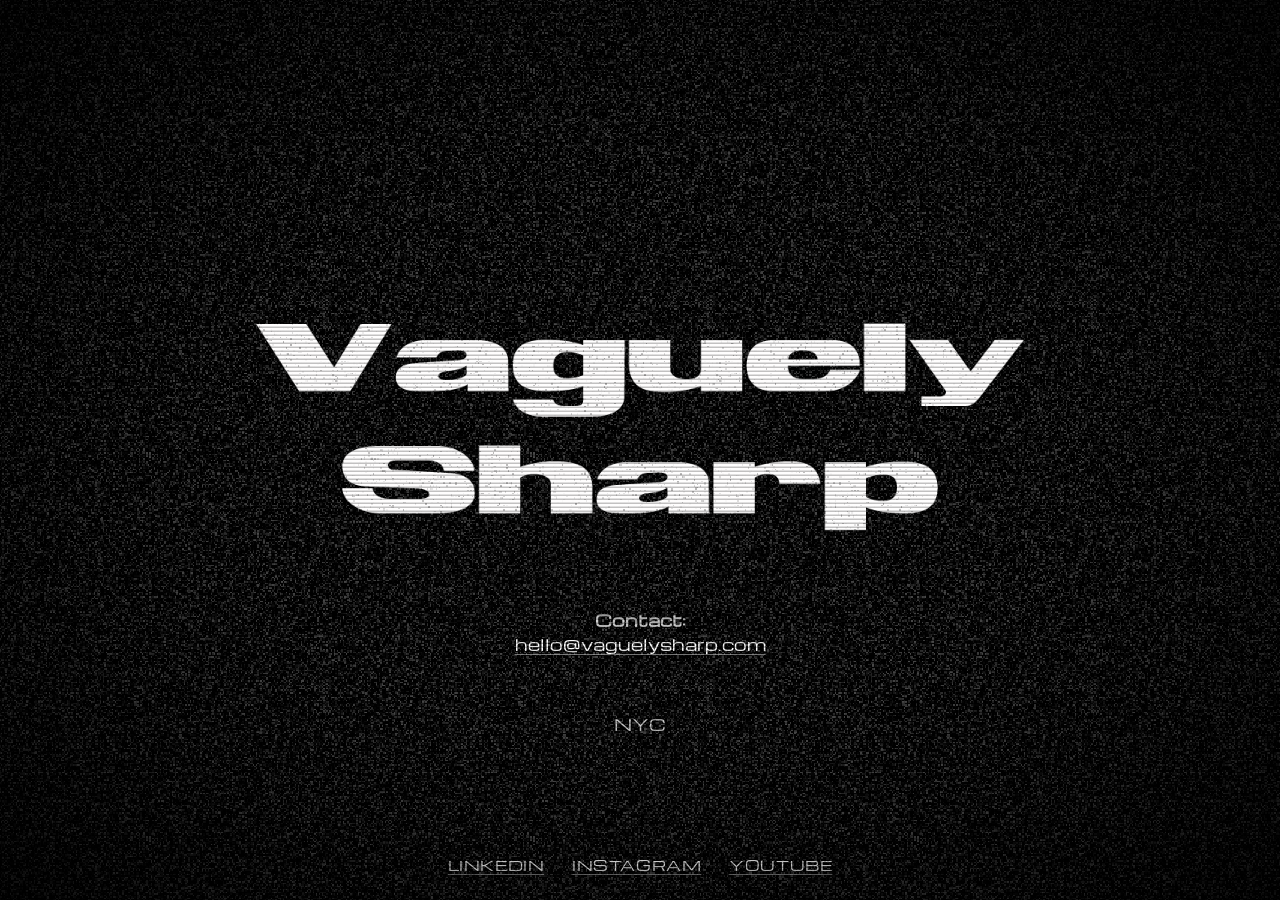
==== Website V4/index.html @ 3234818d "Publish the Vaguely Sharp V4 homepage" ====
<!doctype html>
<html lang="en">
  <head>
    <meta charset="utf-8">
    <meta name="viewport" content="width=device-width, initial-scale=1">
    <meta name="theme-color" content="#000000">
    <title>Vaguely Sharp</title>
    <link rel="preconnect" href="https://fonts.googleapis.com">
    <link rel="preconnect" href="https://fonts.gstatic.com" crossorigin>
    <link rel="stylesheet" href="https://fonts.googleapis.com/css2?family=Michroma&amp;display=swap">
    <link rel="stylesheet" href="styles.css">
    <script src="effects.js?v=2" defer></script>
  </head>
  <body>
    <main class="landing">
      <h1 class="wordmark">
        <img src="assets/vaguely-sharp-white.png" width="4000" height="1180" alt="Vaguely Sharp">
        <span class="signal-slice" aria-hidden="true">
          <img src="assets/vaguely-sharp-white.png" width="4000" height="1180" alt="">
        </span>
        <span class="signal-band" aria-hidden="true"></span>
      </h1>
      <div class="landing-details">
        <address class="contact">
          <p><strong>Contact:</strong><br><a href="mailto:hello@vaguelysharp.com">hello@vaguelysharp.com</a></p>
          <p>NYC</p>
        </address>
        <nav class="social-links" aria-label="Social media">
          <a href="https://www.linkedin.com/company/vaguelysharp/" target="_blank" rel="noopener noreferrer">LinkedIn</a>
          <a href="https://www.instagram.com/vaguelysharp/" target="_blank" rel="noopener noreferrer">Instagram</a>
          <a href="https://www.youtube.com/@vaguelysharp" target="_blank" rel="noopener noreferrer">YouTube</a>
        </nav>
      </div>
    </main>
    <div class="crt" aria-hidden="true">
      <span class="crt__roll"></span>
    </div>
    <div class="cursor" aria-hidden="true" hidden>
      <span class="crosshair crosshair--ghost"></span>
      <span class="crosshair crosshair--tip"></span>
    </div>
  </body>
</html>
---- Website V4/styles.css ----
:root {
  color-scheme: dark;
  background: #000;
  color: #fff;
  font-family: Michroma, sans-serif;
}

body {
  margin: 0;
}

.landing {
  --wordmark-lift: 1.5rem;
  display: grid;
  grid-template-rows: minmax(var(--wordmark-lift), 1fr) auto minmax(min-content, 1fr);
  min-height: 100vh;
  min-height: 100svh;
  place-items: center;
  overflow: clip;
}

.wordmark {
  grid-row: 2;
  position: relative;
  inset-block-start: calc(-1 * var(--wordmark-lift));
  /* Allow for the PNG's transparent padding so the visible mark spans 60vw. */
  width: min(63.81vw, 320svh);
  max-width: calc(100% - 3rem);
  margin: 0;
}

.wordmark img {
  display: block;
  width: 100%;
  height: auto;
}

.landing-details {
  grid-row: 3;
  place-self: stretch;
  display: flex;
  flex-direction: column;
  align-items: center;
}

.contact {
  margin: calc(clamp(0.75rem, 2.4vh, 1.5rem) + 1rem) 1rem 1.5rem;
  color: rgb(255 255 255 / 76%);
  font-style: normal;
  line-height: 1.5;
  text-align: center;
}

.contact p {
  margin: 0;
}

.contact p + p {
  margin-block-start: 3.5rem;
}

.social-links {
  display: flex;
  flex-wrap: wrap;
  justify-content: center;
  gap: 0.5rem 1.75rem;
  margin: auto 1rem 1.5rem;
  font-size: 0.875rem;
  line-height: 1.5;
  letter-spacing: 0.04em;
  text-transform: uppercase;
}

.landing a {
  color: #fff;
  text-decoration-color: rgb(255 255 255 / 50%);
  text-underline-offset: 0.2em;
}

.landing a:is(:hover, :focus-visible) {
  text-decoration-color: currentColor;
}

.landing a:focus-visible {
  outline: 1px solid currentColor;
  outline-offset: 4px;
}

.signal-slice,
.signal-band {
  position: absolute;
  visibility: hidden;
  opacity: 0;
  pointer-events: none;
}

.signal-slice {
  inset: 0;
  clip-path: inset(var(--signal-top, 38%) 0 calc(100% - var(--signal-top, 38%) - var(--signal-height, 5%)));
  background: #000;
}

.signal-slice img {
  transform: translateX(var(--signal-shift, 18px));
}

.signal-band {
  inset: var(--signal-top, 38%) auto auto 50%;
  width: 100vw;
  height: var(--signal-height, 5%);
  transform: translateX(-50%);
  background: linear-gradient(180deg, rgb(255 255 255 / 16%), rgb(255 255 255 / 4%) 20%, transparent 75%);
}

.crt {
  position: fixed;
  z-index: 20;
  inset: 0;
  overflow: hidden;
  pointer-events: none;
}

.crt::before,
.crt::after {
  position: absolute;
  inset: 0;
  content: "";
}

.crt::before {
  inset: -64px;
  background: url("assets/crt-grain.png") 0 0 / 384px 384px;
  image-rendering: pixelated;
  opacity: 0.43875;
}

.crt__roll {
  display: none;
  position: absolute;
  inset: -32% 0 auto;
  height: 32%;
  background: linear-gradient(
    180deg,
    transparent 8%,
    rgb(255 255 255 / 3%) 45%,
    rgb(255 255 255 / 9%) 68%,
    rgb(255 255 255 / 12%) 70%,
    rgb(0 0 0 / 18%) 73%,
    transparent 100%
  );
}

.crt::after {
  background:
    repeating-linear-gradient(0deg, rgb(0 0 0 / 24%) 0 1px, transparent 2px 4px),
    radial-gradient(
      ellipse at center,
      transparent 46%,
      rgb(0 0 0 / 20%) 64%,
      rgb(0 0 0 / 48%) 82%,
      rgb(0 0 0 / 76%) 100%
    );
}

.cursor {
  position: fixed;
  z-index: 21;
  inset: 0;
  pointer-events: none;
  mix-blend-mode: difference;
}

.crosshair {
  position: absolute;
  top: 0;
  left: 0;
  width: 17px;
  height: 17px;
  margin: -8px 0 0 -8px;
  background:
    linear-gradient(currentColor, currentColor) center top / 1px 5px no-repeat,
    linear-gradient(currentColor, currentColor) center bottom / 1px 5px no-repeat,
    linear-gradient(currentColor, currentColor) left center / 5px 1px no-repeat,
    linear-gradient(currentColor, currentColor) right center / 5px 1px no-repeat;
}

.crosshair--ghost {
  opacity: 0;
}

.cursor.is-trailing .crosshair--ghost {
  opacity: 0.4;
}

@media (hover: hover) and (pointer: fine) and (prefers-reduced-motion: no-preference) {
  :root.has-custom-cursor,
  :root.has-custom-cursor .landing a {
    cursor: none;
  }

  .crt::before {
    animation: crt-snow 600ms steps(1, end) infinite;
  }

  .crt__roll {
    display: block;
    animation: crt-roll 6.8s linear infinite;
  }

  .wordmark.is-flickering {
    --signal-timing: 230ms steps(1, end);
  }

  .wordmark.is-flickering :is(.signal-slice, .signal-band) {
    visibility: visible;
    animation: signal-flicker var(--signal-timing);
  }

  .wordmark.is-flickering .signal-slice img {
    animation: signal-tear var(--signal-timing);
  }
}

@keyframes crt-snow {
  0% { transform: translate3d(0, 0, 0); }
  10% { transform: translate3d(-31px, 18px, 0); }
  20% { transform: translate3d(54px, -15px, 0); }
  30% { transform: translate3d(-12px, -49px, 0); }
  40% { transform: translate3d(23px, 39px, 0); }
  50% { transform: translate3d(42px, -30px, 0); }
  60% { transform: translate3d(-48px, 3px, 0); }
  70% { transform: translate3d(11px, 28px, 0); }
  80% { transform: translate3d(-22px, 51px, 0); }
  90% { transform: translate3d(36px, 12px, 0); }
}

@keyframes crt-roll {
  to { transform: translate3d(0, 415%, 0); }
}

@keyframes signal-flicker {
  0% { opacity: 0.96; }
  32% { opacity: 0; }
  48% { opacity: 0.85; }
  84% { opacity: 0; }
}

@keyframes signal-tear {
  48%, 100% { transform: translateX(calc(var(--signal-shift, 18px) * -0.55)); }
}
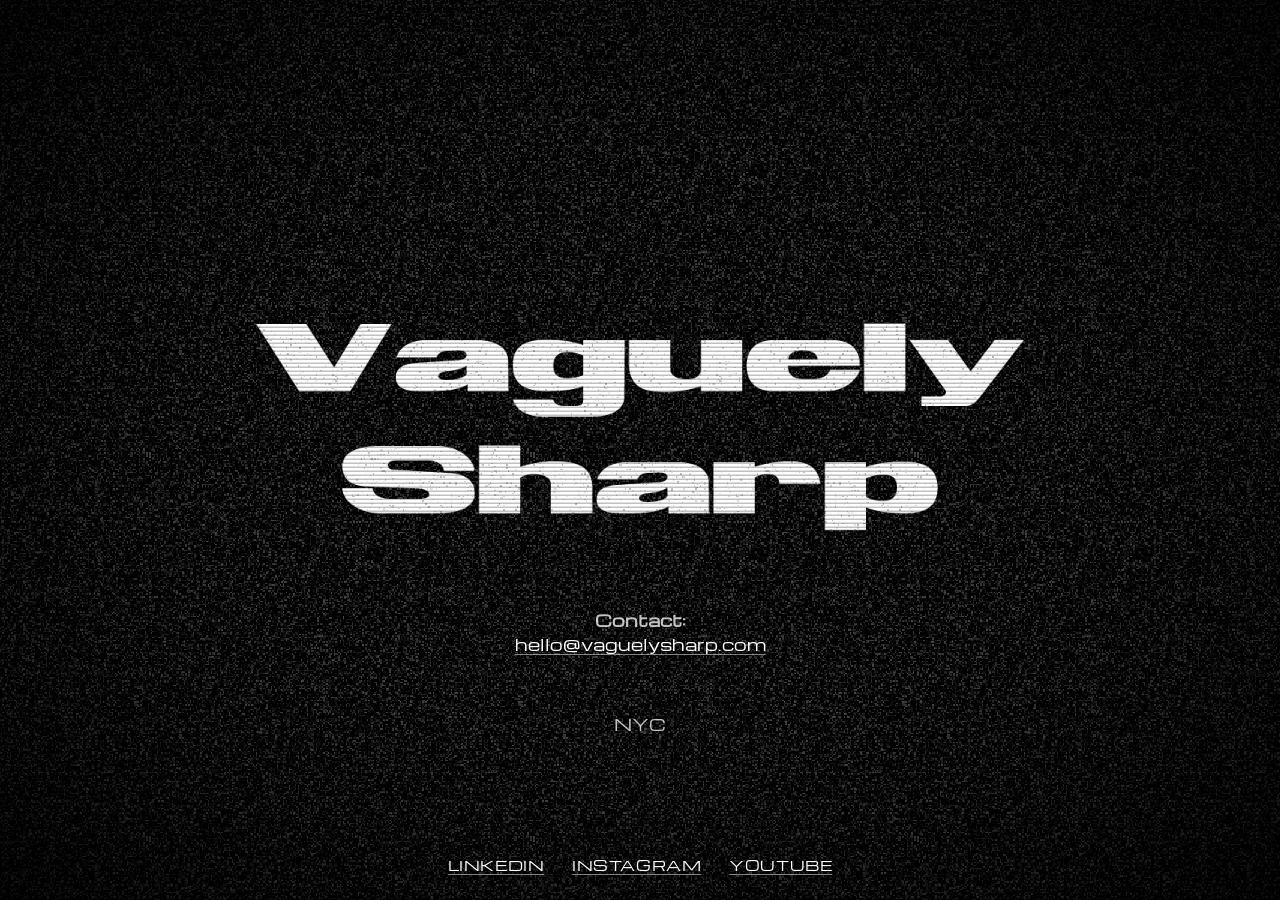
==== commit 14eb48eb: "Keep contact details above CRT snow" ====
--- a/Website V4/index.html
+++ b/Website V4/index.html
@@ -8,8 +8,8 @@
     <link rel="preconnect" href="https://fonts.googleapis.com">
     <link rel="preconnect" href="https://fonts.gstatic.com" crossorigin>
     <link rel="stylesheet" href="https://fonts.googleapis.com/css2?family=Michroma&amp;display=swap">
-    <link rel="stylesheet" href="styles.css">
-    <script src="effects.js?v=2" defer></script>
+    <link rel="stylesheet" href="styles.css?v=3">
+    <script src="effects.js?v=3" defer></script>
   </head>
   <body>
     <main class="landing">
@@ -26,9 +26,26 @@
           <p>NYC</p>
         </address>
         <nav class="social-links" aria-label="Social media">
-          <a href="https://www.linkedin.com/company/vaguelysharp/" target="_blank" rel="noopener noreferrer">LinkedIn</a>
-          <a href="https://www.instagram.com/vaguelysharp/" target="_blank" rel="noopener noreferrer">Instagram</a>
-          <a href="https://www.youtube.com/@vaguelysharp" target="_blank" rel="noopener noreferrer">YouTube</a>
+          <a href="https://www.linkedin.com/company/vaguelysharp/" target="_blank" rel="noopener noreferrer" aria-label="LinkedIn">
+            <span>LinkedIn</span>
+            <svg viewBox="0 0 24 24" aria-hidden="true" fill="currentColor">
+              <path fill-rule="evenodd" d="M4 2h16a2 2 0 0 1 2 2v16a2 2 0 0 1-2 2H4a2 2 0 0 1-2-2V4a2 2 0 0 1 2-2Zm3.1 6.4a1.55 1.55 0 1 0 0-3.1 1.55 1.55 0 0 0 0 3.1ZM5.8 10h2.6v8.2H5.8V10Zm4.4 0h2.5v1.1c.5-.8 1.3-1.3 2.5-1.3 2.4 0 3.1 1.5 3.1 3.6v4.8h-2.6V14c0-1.1-.2-1.9-1.4-1.9-1.3 0-1.5 1-1.5 1.9v4.2h-2.6V10Z"/>
+            </svg>
+          </a>
+          <a href="https://www.instagram.com/vaguelysharp/" target="_blank" rel="noopener noreferrer" aria-label="Instagram">
+            <span>Instagram</span>
+            <svg viewBox="0 0 24 24" aria-hidden="true">
+              <rect x="3" y="3" width="18" height="18" rx="5" fill="none" stroke="currentColor" stroke-width="2"/>
+              <circle cx="12" cy="12" r="4" fill="none" stroke="currentColor" stroke-width="2"/>
+              <circle cx="17.5" cy="6.5" r="1.25" fill="currentColor"/>
+            </svg>
+          </a>
+          <a href="https://www.youtube.com/@vaguelysharp" target="_blank" rel="noopener noreferrer" aria-label="YouTube">
+            <span>YouTube</span>
+            <svg viewBox="0 0 24 24" aria-hidden="true" fill="currentColor">
+              <path fill-rule="evenodd" d="M12 4.5c2.4 0 6.8.1 8.1.5 1 .3 1.7 1 1.9 2 .4 1.3.5 3.2.5 5s-.1 3.7-.5 5c-.2 1-.9 1.7-1.9 2-1.3.4-5.7.5-8.1.5s-6.8-.1-8.1-.5c-1-.3-1.7-1-1.9-2-.4-1.3-.5-3.2-.5-5s.1-3.7.5-5c.2-1 .9-1.7 1.9-2 1.3-.4 5.7-.5 8.1-.5ZM10 8.8v6.4l5.5-3.2L10 8.8Z"/>
+            </svg>
+          </a>
         </nav>
       </div>
     </main>
--- a/Website V4/styles.css
+++ b/Website V4/styles.css
@@ -37,6 +37,7 @@
 
 .landing-details {
   grid-row: 3;
+  z-index: 21;
   place-self: stretch;
   display: flex;
   flex-direction: column;
@@ -69,6 +70,43 @@
   line-height: 1.5;
   letter-spacing: 0.04em;
   text-transform: uppercase;
+}
+
+.social-links svg {
+  display: none;
+}
+
+@media (max-width: 600px) {
+  .landing {
+    --wordmark-lift: 3rem;
+  }
+
+  .wordmark {
+    width: 76vw;
+  }
+
+  .social-links {
+    flex-wrap: nowrap;
+    gap: 1rem;
+    margin-block-end: max(1rem, env(safe-area-inset-bottom));
+  }
+
+  .social-links a {
+    display: grid;
+    min-width: 44px;
+    min-height: 44px;
+    place-items: center;
+  }
+
+  .social-links span {
+    display: none;
+  }
+
+  .social-links svg {
+    display: block;
+    width: 1.5rem;
+    height: 1.5rem;
+  }
 }
 
 .landing a {
@@ -164,7 +202,7 @@
 
 .cursor {
   position: fixed;
-  z-index: 21;
+  z-index: 22;
   inset: 0;
   pointer-events: none;
   mix-blend-mode: difference;
@@ -198,13 +236,15 @@
     cursor: none;
   }
 
-  .crt::before {
-    animation: crt-snow 600ms steps(1, end) infinite;
-  }
-
   .crt__roll {
     display: block;
     animation: crt-roll 6.8s linear infinite;
+  }
+}
+
+@media (prefers-reduced-motion: no-preference) {
+  .crt::before {
+    animation: crt-snow 600ms steps(1, end) infinite;
   }
 
   .wordmark.is-flickering {
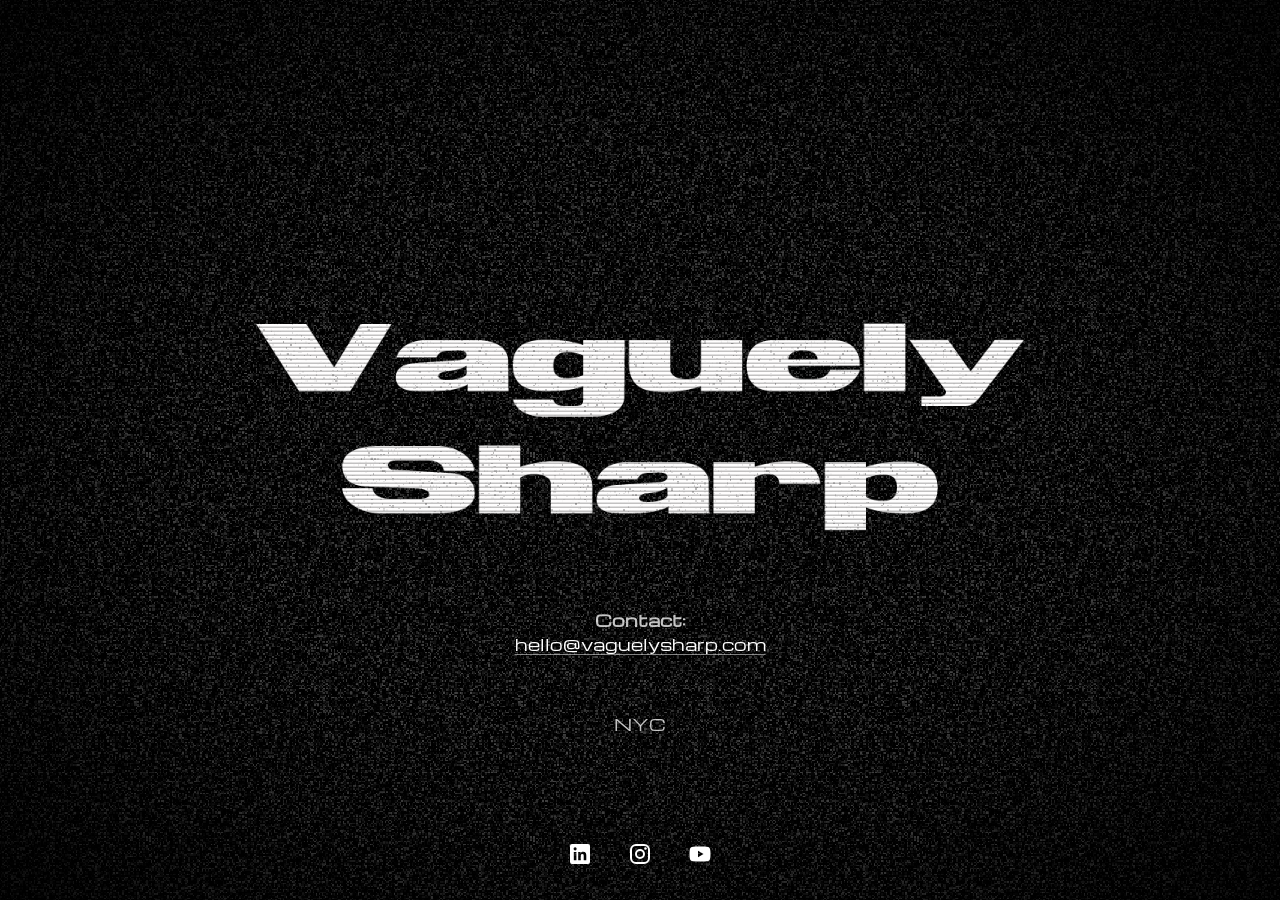
==== commit fd6df4b4: "Use social icons on desktop" ====
--- a/Website V4/index.html
+++ b/Website V4/index.html
@@ -8,7 +8,7 @@
     <link rel="preconnect" href="https://fonts.googleapis.com">
     <link rel="preconnect" href="https://fonts.gstatic.com" crossorigin>
     <link rel="stylesheet" href="https://fonts.googleapis.com/css2?family=Michroma&amp;display=swap">
-    <link rel="stylesheet" href="styles.css?v=3">
+    <link rel="stylesheet" href="styles.css?v=4">
     <script src="effects.js?v=3" defer></script>
   </head>
   <body>
@@ -27,13 +27,11 @@
         </address>
         <nav class="social-links" aria-label="Social media">
           <a href="https://www.linkedin.com/company/vaguelysharp/" target="_blank" rel="noopener noreferrer" aria-label="LinkedIn">
-            <span>LinkedIn</span>
             <svg viewBox="0 0 24 24" aria-hidden="true" fill="currentColor">
               <path fill-rule="evenodd" d="M4 2h16a2 2 0 0 1 2 2v16a2 2 0 0 1-2 2H4a2 2 0 0 1-2-2V4a2 2 0 0 1 2-2Zm3.1 6.4a1.55 1.55 0 1 0 0-3.1 1.55 1.55 0 0 0 0 3.1ZM5.8 10h2.6v8.2H5.8V10Zm4.4 0h2.5v1.1c.5-.8 1.3-1.3 2.5-1.3 2.4 0 3.1 1.5 3.1 3.6v4.8h-2.6V14c0-1.1-.2-1.9-1.4-1.9-1.3 0-1.5 1-1.5 1.9v4.2h-2.6V10Z"/>
             </svg>
           </a>
           <a href="https://www.instagram.com/vaguelysharp/" target="_blank" rel="noopener noreferrer" aria-label="Instagram">
-            <span>Instagram</span>
             <svg viewBox="0 0 24 24" aria-hidden="true">
               <rect x="3" y="3" width="18" height="18" rx="5" fill="none" stroke="currentColor" stroke-width="2"/>
               <circle cx="12" cy="12" r="4" fill="none" stroke="currentColor" stroke-width="2"/>
@@ -41,7 +39,6 @@
             </svg>
           </a>
           <a href="https://www.youtube.com/@vaguelysharp" target="_blank" rel="noopener noreferrer" aria-label="YouTube">
-            <span>YouTube</span>
             <svg viewBox="0 0 24 24" aria-hidden="true" fill="currentColor">
               <path fill-rule="evenodd" d="M12 4.5c2.4 0 6.8.1 8.1.5 1 .3 1.7 1 1.9 2 .4 1.3.5 3.2.5 5s-.1 3.7-.5 5c-.2 1-.9 1.7-1.9 2-1.3.4-5.7.5-8.1.5s-6.8-.1-8.1-.5c-1-.3-1.7-1-1.9-2-.4-1.3-.5-3.2-.5-5s.1-3.7.5-5c.2-1 .9-1.7 1.9-2 1.3-.4 5.7-.5 8.1-.5ZM10 8.8v6.4l5.5-3.2L10 8.8Z"/>
             </svg>
--- a/Website V4/styles.css
+++ b/Website V4/styles.css
@@ -64,16 +64,21 @@
   display: flex;
   flex-wrap: wrap;
   justify-content: center;
-  gap: 0.5rem 1.75rem;
+  gap: 1rem;
   margin: auto 1rem 1.5rem;
-  font-size: 0.875rem;
-  line-height: 1.5;
-  letter-spacing: 0.04em;
-  text-transform: uppercase;
+}
+
+.social-links a {
+  display: grid;
+  min-width: 44px;
+  min-height: 44px;
+  place-items: center;
 }
 
 .social-links svg {
-  display: none;
+  display: block;
+  width: 1.5rem;
+  height: 1.5rem;
 }
 
 @media (max-width: 600px) {
@@ -87,25 +92,7 @@
 
   .social-links {
     flex-wrap: nowrap;
-    gap: 1rem;
     margin-block-end: max(1rem, env(safe-area-inset-bottom));
-  }
-
-  .social-links a {
-    display: grid;
-    min-width: 44px;
-    min-height: 44px;
-    place-items: center;
-  }
-
-  .social-links span {
-    display: none;
-  }
-
-  .social-links svg {
-    display: block;
-    width: 1.5rem;
-    height: 1.5rem;
   }
 }
 
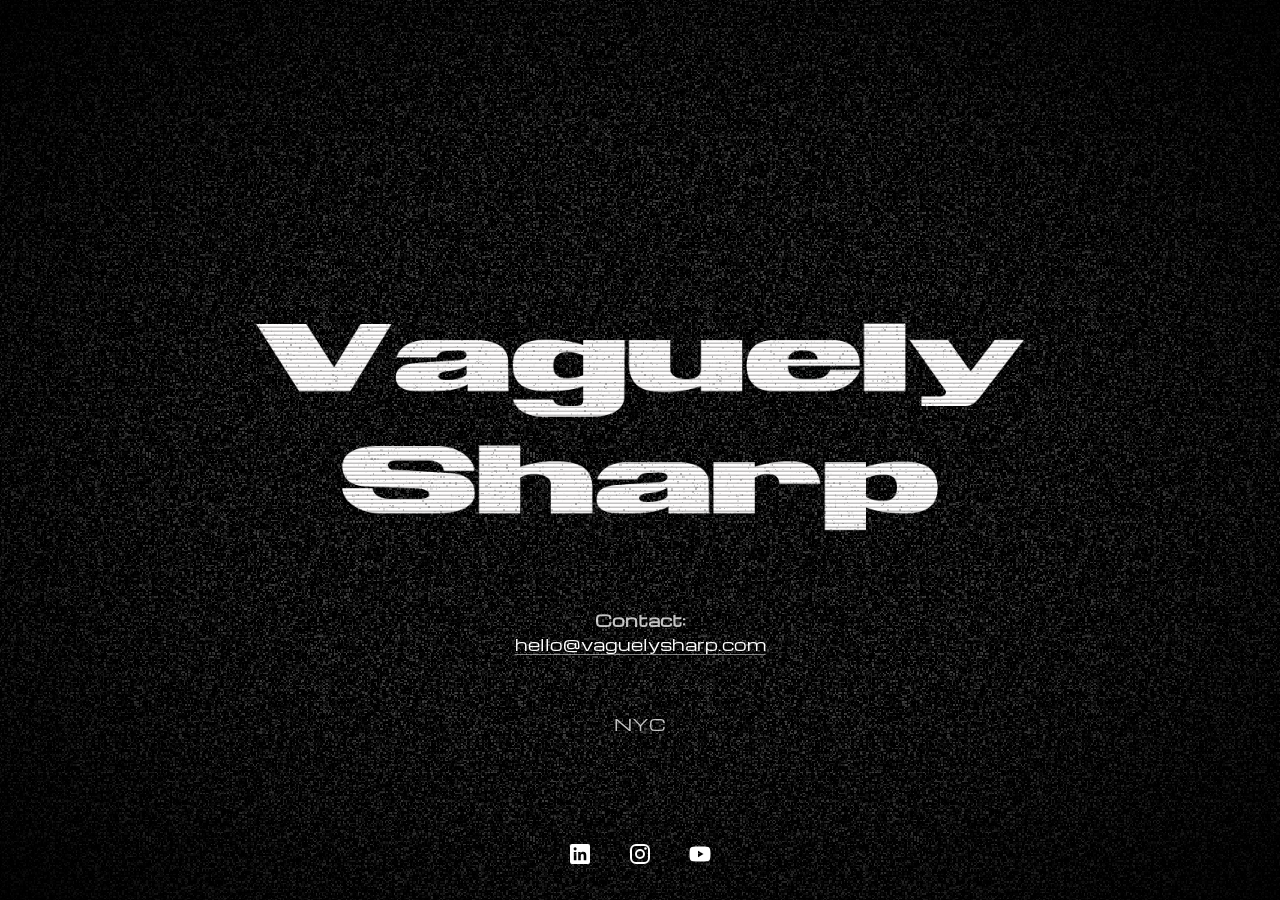
==== commit 5466b582: "Strengthen homepage edge vignette" ====
--- a/Website V4/index.html
+++ b/Website V4/index.html
@@ -8,7 +8,7 @@
     <link rel="preconnect" href="https://fonts.googleapis.com">
     <link rel="preconnect" href="https://fonts.gstatic.com" crossorigin>
     <link rel="stylesheet" href="https://fonts.googleapis.com/css2?family=Michroma&amp;display=swap">
-    <link rel="stylesheet" href="styles.css?v=4">
+    <link rel="stylesheet" href="styles.css?v=5">
     <script src="effects.js?v=3" defer></script>
   </head>
   <body>
--- a/Website V4/styles.css
+++ b/Website V4/styles.css
@@ -181,9 +181,9 @@
     radial-gradient(
       ellipse at center,
       transparent 46%,
-      rgb(0 0 0 / 20%) 64%,
-      rgb(0 0 0 / 48%) 82%,
-      rgb(0 0 0 / 76%) 100%
+      rgb(0 0 0 / 23%) 64%,
+      rgb(0 0 0 / 55.2%) 82%,
+      rgb(0 0 0 / 87.4%) 100%
     );
 }
 
